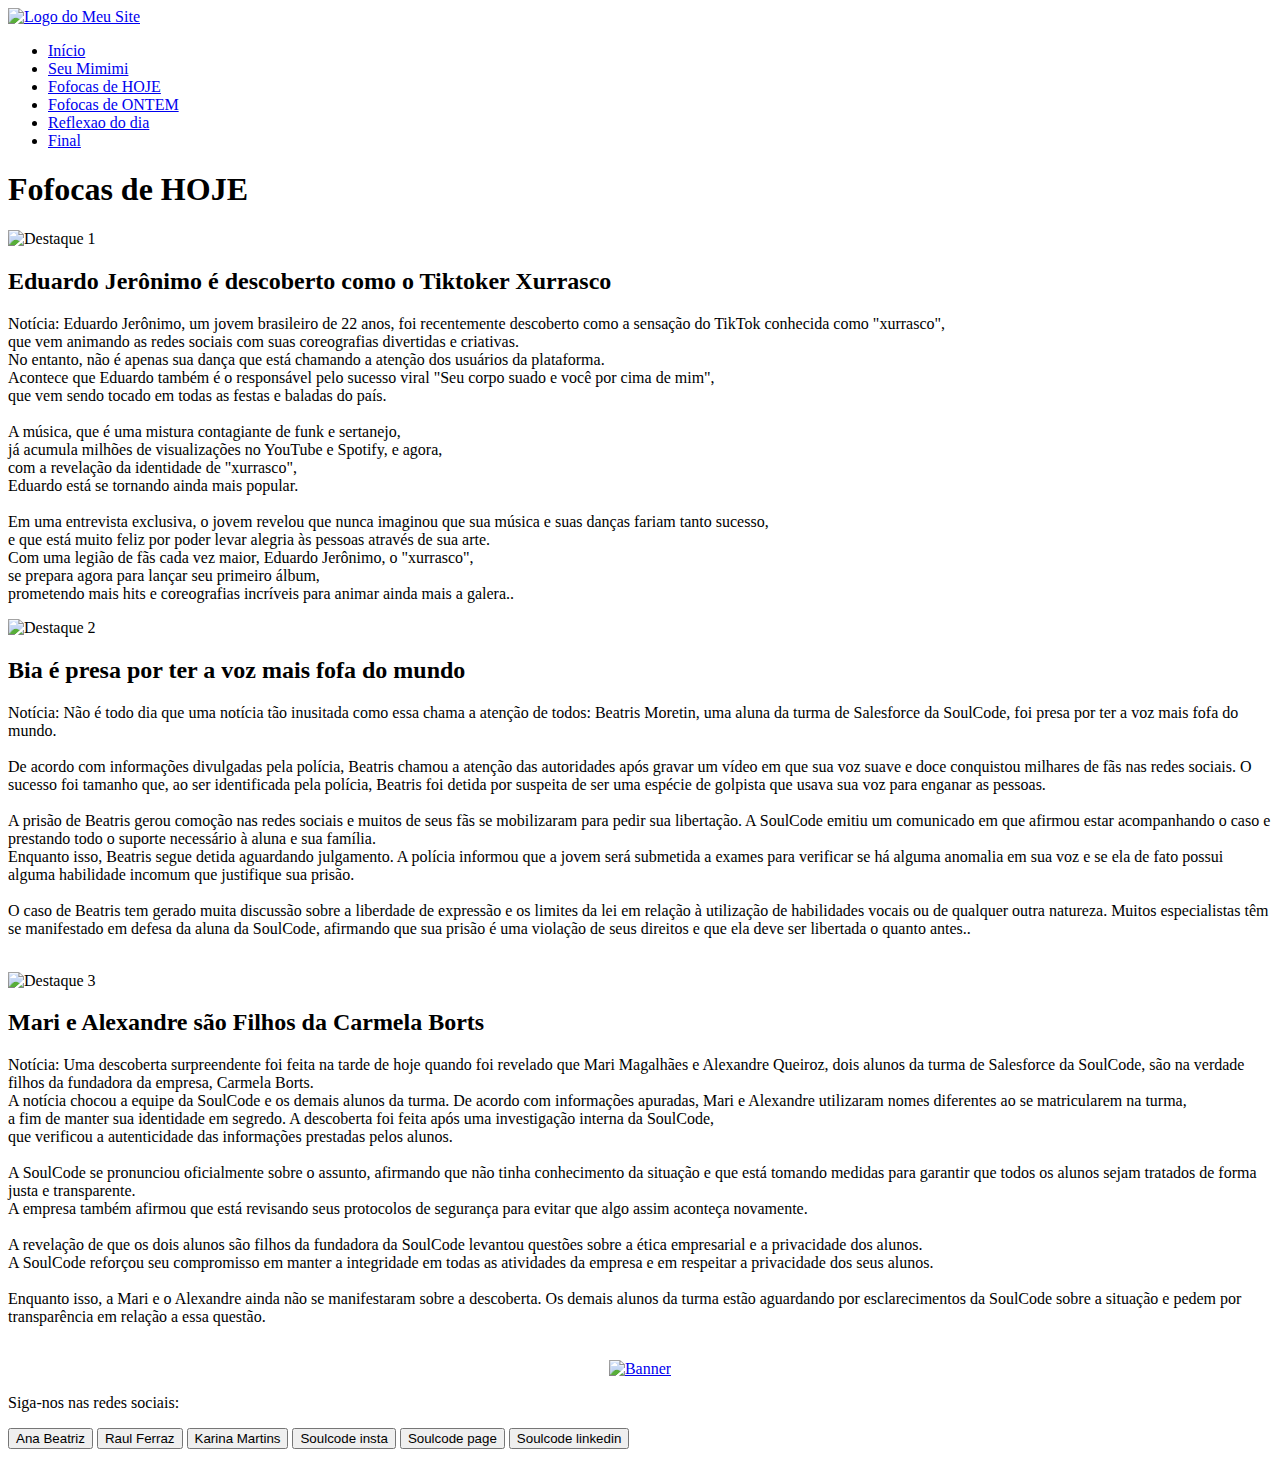
==== fofocas de HOJE.html @ 905c5e10 "Create fofocas de HOJE.html" ====
<!DOCTYPE html>
<html>
<head>
  <meta charset="UTF-8">
  <title>TECH MIMIMI</title>
  
  <link rel="stylesheet" href="pj2.css">
  <link href="https://fonts.googleapis.com/css?family=Montserrat:400,700" rel="stylesheet">
  <link href="https://fonts.googleapis.com/css?family=Playfair+Display:400,700" rel="stylesheet">
</head>
<body>
  <header>
    <a href="#" class="logo">
      <img src="logologo.png" alt="Logo do Meu Site">
    </a>
    <nav>
      <ul>
        <li><a href="PROJETINHO 1.html">Início</a></li>
        <li><a href="SEU MIMIMI.html">Seu Mimimi</a></li>
        <li><a href="fofocas de HOJE.html">Fofocas de HOJE </a></li>
        <li><a href="fofocas de ONTEM.html">Fofocas de ONTEM</a></li>
        <li><a href="reflexao.html">Reflexao do dia </a></li> 
        <li><a href="final.html">Final </a></li>
      </ul>
    </nav>
  </header>
  
  <div class="banner">
    <h1>Fofocas de HOJE</h1>
  </div>
  
  <main>
    
    <div class="container">
      <div class="item item1">
        <img src="xurrasco.jpeg" alt="Destaque 1"width="300" height="50" display="block" margin=" auto"text-align: justify;
        >
        <h2 class="titulo">Eduardo Jerônimo é descoberto como o Tiktoker Xurrasco</h2>
        <p>
          Notícia: Eduardo Jerônimo, um jovem brasileiro de 22 anos, foi recentemente descoberto como a sensação do TikTok conhecida como "xurrasco", </br> que vem animando as redes sociais com suas coreografias divertidas e criativas.</br>
          
          No entanto, não é apenas sua dança que está chamando a atenção dos usuários da plataforma.</br> Acontece que Eduardo também é o responsável pelo sucesso viral "Seu corpo suado e você por cima de mim",</br> que vem sendo tocado em todas as festas e baladas do país.</br>
          
        </br> A música, que é uma mistura contagiante de funk e sertanejo, </br>já acumula milhões de visualizações no YouTube e Spotify, e agora,</br> com a revelação da identidade de "xurrasco",</br> Eduardo está se tornando ainda mais popular.</br>
          
        </br>  Em uma entrevista exclusiva, o jovem revelou que nunca imaginou que sua música e suas danças fariam tanto sucesso,</br> e que está muito feliz por poder levar alegria às pessoas através de sua arte.</br>
          
          Com uma legião de fãs cada vez maior, Eduardo Jerônimo, o "xurrasco",</br> se prepara agora para lançar seu primeiro álbum, </br>prometendo mais hits e coreografias incríveis para animar ainda mais a galera..</p>
      </div>
      <div class="item item2">
        <img src="Bia.jpeg" alt="Destaque 2"width="300" height="50" display="block" margin=" auto"text-align: justify;
        >
        <h2 class="titulo">Bia é presa por ter a voz mais fofa do mundo</h2>
        <p>
          Notícia: Não é todo dia que uma notícia tão inusitada como essa chama a atenção de todos: Beatris Moretin, uma aluna da turma de Salesforce da SoulCode, foi presa por ter a voz mais fofa do mundo.</br> 
          
        </br>  De acordo com informações divulgadas pela polícia, Beatris chamou a atenção das autoridades após gravar um vídeo em que sua voz suave e doce conquistou milhares de fãs nas redes sociais. O sucesso foi tamanho que, ao ser identificada pela polícia, Beatris foi detida por suspeita de ser uma espécie de golpista que usava sua voz para enganar as pessoas.</br> 
          
      </br>   A prisão de Beatris gerou comoção nas redes sociais e muitos de seus fãs se mobilizaram para pedir sua libertação. A SoulCode emitiu um comunicado em que afirmou estar acompanhando o caso e prestando todo o suporte necessário à aluna e sua família.</br> 
          
          Enquanto isso, Beatris segue detida aguardando julgamento. A polícia informou que a jovem será submetida a exames para verificar se há alguma anomalia em sua voz e se ela de fato possui alguma habilidade incomum que justifique sua prisão.</br> 
          
        </br> O caso de Beatris tem gerado muita discussão sobre a liberdade de expressão e os limites da lei em relação à utilização de habilidades vocais ou de qualquer outra natureza. Muitos especialistas têm se manifestado em defesa da aluna da SoulCode, afirmando que sua prisão é uma violação de seus direitos e que ela deve ser libertada o quanto antes..</p></br> 
      </div>
      <div class="item item3">
        <img src="mari.jpeg" alt="Destaque 3"width="300" height="50" display="block" margin=" auto"text-align: justify;
        >
        <h2 class="titulo">Mari e Alexandre são Filhos da Carmela Borts</h2>
        <p>Notícia: Uma descoberta surpreendente foi feita na tarde de hoje quando foi revelado que Mari Magalhães e Alexandre Queiroz, dois alunos da turma de Salesforce da SoulCode, são na verdade filhos da fundadora da empresa, Carmela Borts. </br>  A notícia chocou a equipe da SoulCode e os demais alunos da turma.

          De acordo com informações apuradas, Mari e Alexandre utilizaram nomes diferentes ao se matricularem na turma, </br>  a fim de manter sua identidade em segredo. A descoberta foi feita após uma investigação interna da SoulCode, </br>  que verificou a autenticidade das informações prestadas pelos alunos. </br> 
          
        </br>  A SoulCode se pronunciou oficialmente sobre o assunto, afirmando que não tinha conhecimento da situação e que está tomando medidas para garantir que todos os alunos sejam tratados de forma justa e transparente.  </br> A empresa também afirmou que está revisando seus protocolos de segurança para evitar que algo assim aconteça novamente. </br> 
          
      </br>  A revelação de que os dois alunos são filhos da fundadora da SoulCode levantou questões sobre a ética empresarial e a privacidade dos alunos. </br>  A SoulCode reforçou seu compromisso em manter a integridade em todas as atividades da empresa e em respeitar a privacidade dos seus alunos. </br> 
          
    </br>   Enquanto isso, a Mari e o Alexandre ainda não se manifestaram sobre a descoberta. Os demais alunos da turma estão aguardando por esclarecimentos da SoulCode sobre a situação e pedem por transparência em relação a essa questão.</p> </br> 
      </div>
    </div>
    
  </main>
  <center>
    <a href="https://www.marykay.com.br/pt-br/products/makeup">
      <img src="marykay.jpeg" alt="Banner "style="width:30%;">
    </a>
  </center>
  <footer>
    <p>Siga-nos nas redes sociais:</p>
    <div class="social">
      <div>
        <button onclick="window.location.href='https:linkedin.com/in/saybea/'">Ana Beatriz</button>
        <button onclick="window.location.href='https:linkedin.com/in/raulferrazj/'">Raul Ferraz</button>
        <button onclick="window.location.href='https:linkedin.com/in/karinamansano/'">Karina Martins</button>
        <button onclick="window.location.href='https:instagram.com/soulcodeacademy/'">Soulcode insta</button>
        <button onclick="window.location.href='https://soulcode.com/'">Soulcode page</button>
        <button onclick="window.location.href='https:linkedin.com/company/soulcodeacademy/mycompany/'">Soulcode linkedin</button>
      </div>
    </div>
  </footer>
  
</body>
</html>
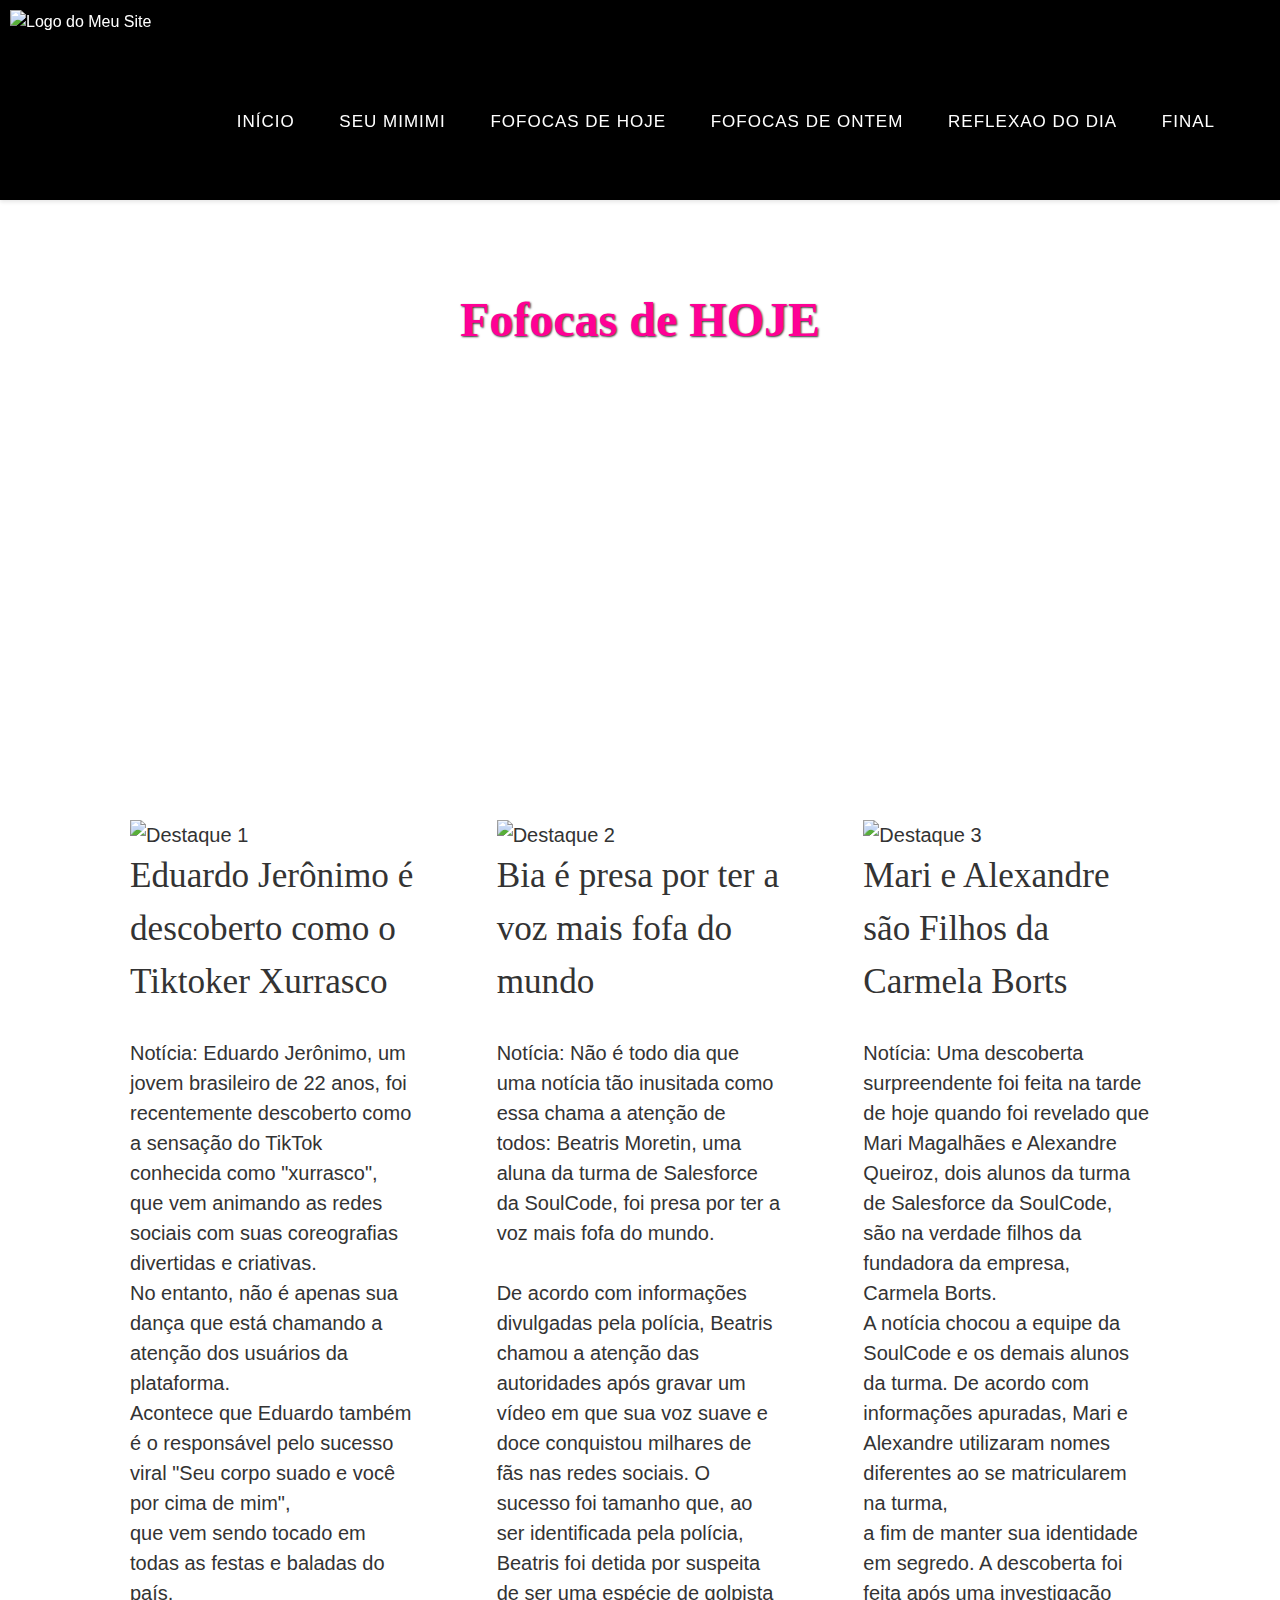
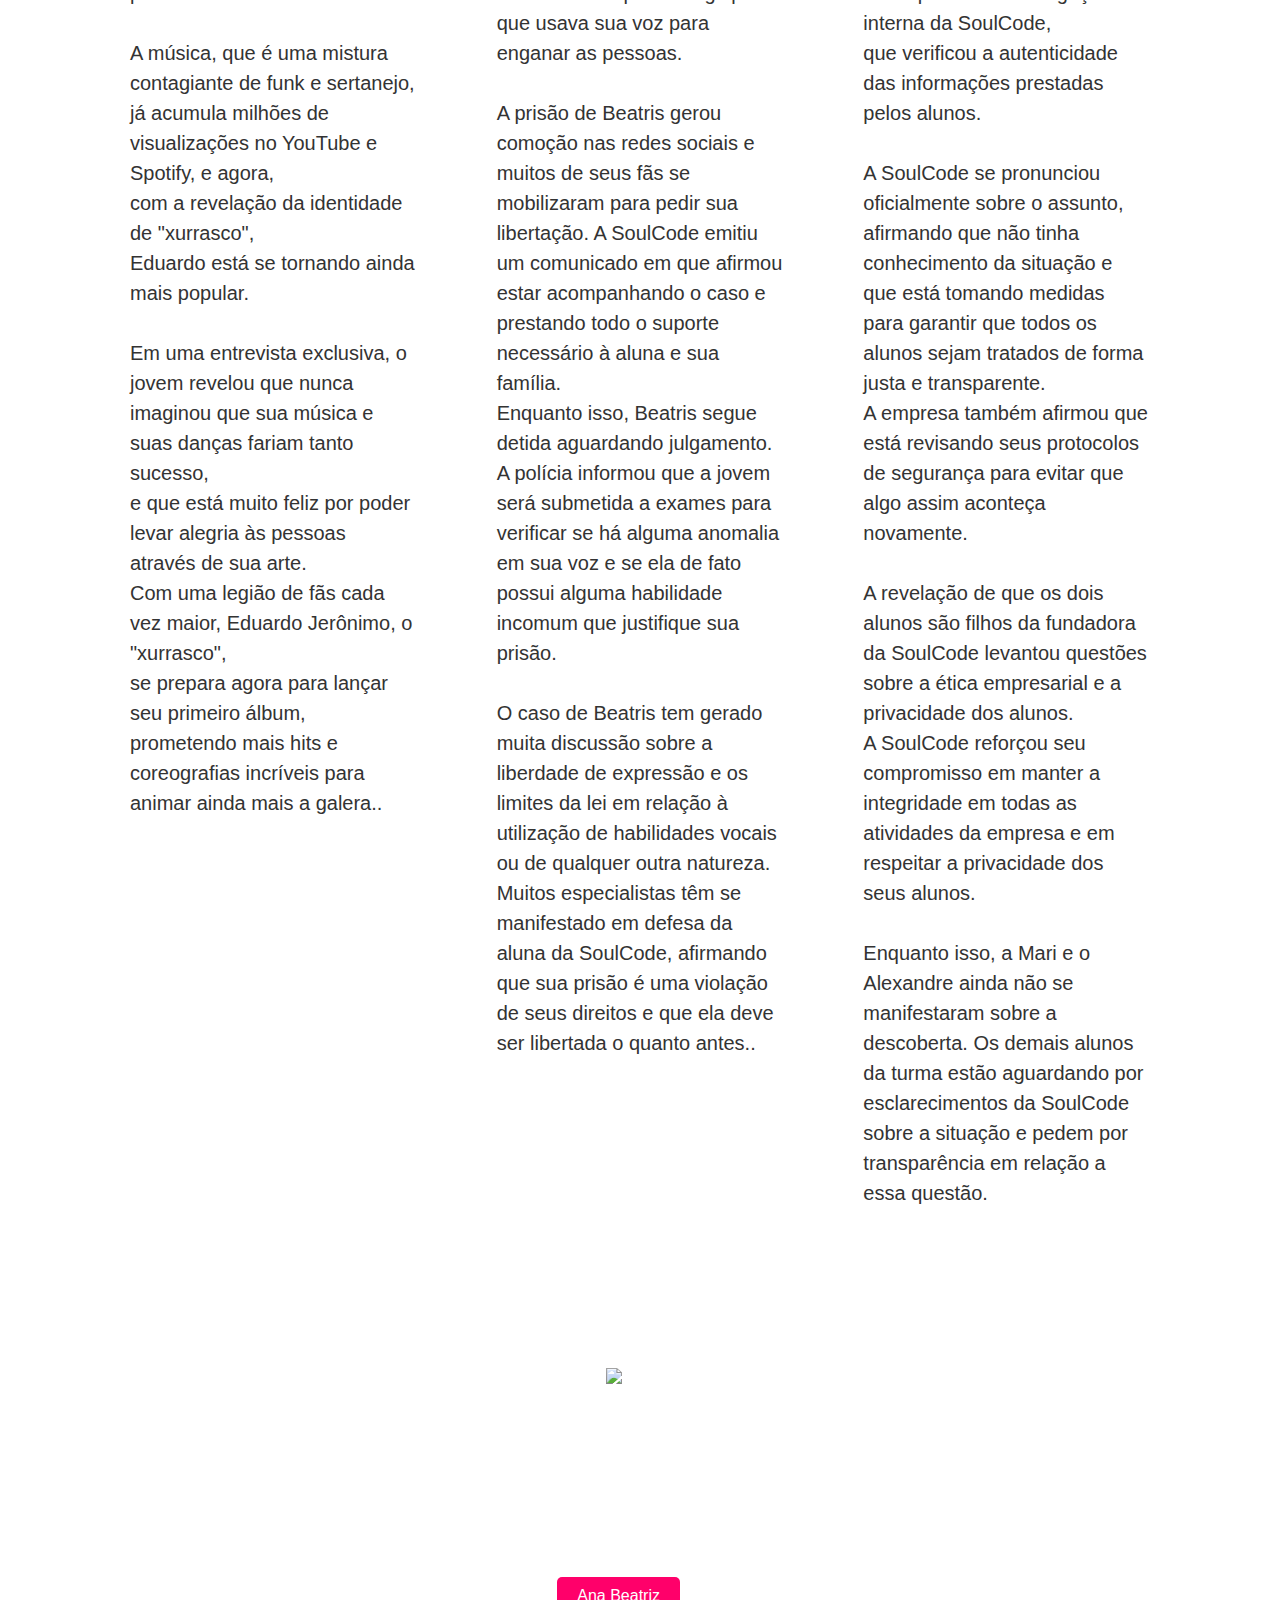
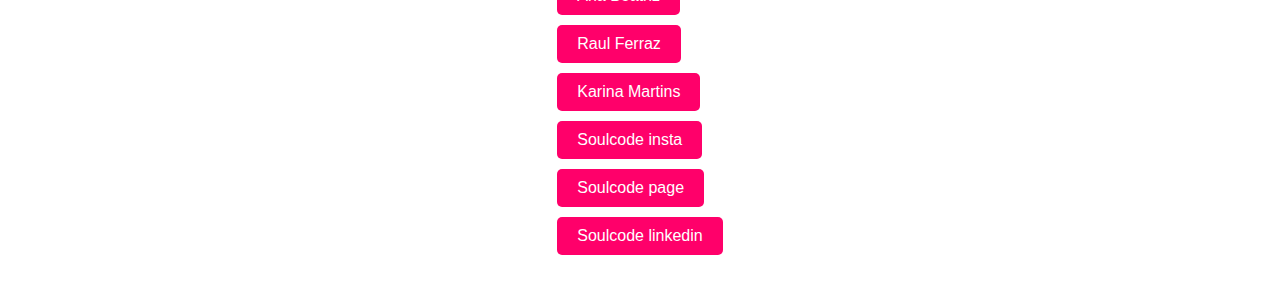
==== commit bc07388b: "Update fofocas de HOJE.html" ====
--- a/fofocas de HOJE.html
+++ b/fofocas de HOJE.html
@@ -5,8 +5,7 @@
   <title>TECH MIMIMI</title>
   
   <link rel="stylesheet" href="pj2.css">
-  <link href="https://fonts.googleapis.com/css?family=Montserrat:400,700" rel="stylesheet">
-  <link href="https://fonts.googleapis.com/css?family=Playfair+Display:400,700" rel="stylesheet">
+
 </head>
 <body>
   <header>
--- a/pj2.css
+++ b/pj2.css
@@ -0,0 +1,278 @@
+/* Estilos globais */
+* {
+    box-sizing: border-box;
+  }
+  
+  body {
+    font-family: 'Montserrat', sans-serif;
+    font-size: 16px;
+    line-height: 1.5;
+    color: #333;
+    margin: 0;
+  }
+  
+  h1, h2, h3, h4, h5, h6 {
+    font-family: 'Playfair Display', serif;
+    font-weight: bold;
+    margin-top: 0;
+  }
+  
+  a {
+    color: #ffffff;
+    text-decoration: none;
+  }
+  
+  a:hover {
+    color: #25013a;
+  }
+  
+  img {
+    max-width: 100%;
+    height: auto;
+  }
+  
+  /* Estilos do cabeçalho */
+  header {
+    background-color: #000000;
+    box-shadow: 0 2px 4px rgba(0,0,0,.1);
+    position: fixed;
+    top: 0;
+    left: 0;
+    right: 0;
+    z-index: 100;
+  }
+  
+  .logo {
+    display: inline-block;
+    margin: 10px;
+  }
+  
+  .logo img {
+    width: 150px;
+  }
+  
+  nav {
+    display: inline-block;
+    margin: 55px;
+    float:right;
+    font-size: 17px;
+  }
+  
+  nav ul {
+    margin: 0;
+    padding: 0;
+    list-style: none;
+  }
+  
+  nav li {
+    display: inline-block;
+    margin-left: 20px;
+  }
+  
+  nav li a {
+    display: block;
+    padding: 10px;
+    text-transform: uppercase;
+    letter-spacing: 1px;
+  }
+  
+  nav li a:hover {
+    background-color: #ffdede;
+  }
+  
+  /* Estilos do banner */
+  .banner {
+    background-image: url('saltoo.jpg');
+    background-size: cover;
+    background-position: center;
+    height: 600px;
+    display: flex;
+    justify-content: center;
+    align-items: center;
+    color: #ff0095;
+    text-shadow: 1px 1px 2px rgba(0,0,0,.8);
+  }
+  
+  .banner h1 {
+    font-size: 48px;
+    text-align: center;
+    margin: 0;
+  }
+  
+  /* Estilos do conteúdo principal */
+  main {
+    padding: 100px;
+    margin-top: 30px;
+    background-image: url('rosinha.jpg');
+    font-size: 20px;
+  
+  }
+  
+  .featured {
+    display: grid;
+    grid-template-columns: repeat(auto-fit, minmax(300px, 1fr));
+    grid-gap: 40px;
+  }
+  
+  .featured-item {
+    background-color: #ffe6e6;
+    box-shadow: 0 2px 4px rgba(0,0,0,.1);
+    padding: 50px;
+  }
+  
+  .featured-item h2 {
+  
+    margin-top: 50;
+  }
+  
+  /* Estilos do rodapé */
+  footer {
+    background-image: url('touquinhaa.jpg');
+    color: #fff;
+    padding: 40px;
+    text-align: center;
+    font-size: 30px;
+  }
+  
+  .social {
+    margin-top: 20px;
+  }
+  
+  .social a {
+    display: inline-block;
+    margin: 10px;
+    color: #fff;
+    font-size: 24px;
+  }
+  
+  .social a:hover {
+    color: #aaa;
+  }
+  
+  
+  button {
+    background-color: #ff006a;
+    display: block;
+    margin-bottom: 10px;
+    color: rgb(255, 255, 255);
+    padding: 10px 20px;
+    border: none;
+    border-radius: 5px;
+    font-size: 16px;
+    cursor: pointer;
+  }
+  
+  button:hover {
+    background-color: #EC7063;
+  }
+  
+  div {
+    display: inline-block;
+    justify-content: center;
+    margin-top: 20px;
+  } 
+   
+  
+  .featured-item {
+    display: grid;
+    justify-content: center;
+    margin-top: 10px;
+  
+  } 
+  
+  center{
+    background-image: url('caprichoum.jpg');
+      
+    }
+
+    form{
+  
+  /* Estilizando as tags de rótulo */
+ 
+    border: 10px solid #ff00c8;
+    border-radius: 4px;
+    margin-bottom: 15px;
+    font-size: 16px;
+    color: #555;
+    width: 100%;
+  }
+  
+  /* Estilizando as caixas de seleção */
+  select {
+
+    padding: 10px;
+    border: 1px solid #ff00d4;
+    border-radius: 4px;
+    margin-bottom: 15px;
+    font-size: 16px;
+    color: #555;
+    width: 100%;
+    background-color: #fff;
+  }
+  
+  /* Estilizando os botões de envio e redefinição */
+  input[type="submit"],
+  input[type="reset"] {
+    border: 1px solid #ff00d4;
+    background-color: #FF69B4; /* rosa */
+    color: #fff;
+    border: none;
+    border-radius: 4px;
+    padding: 10px 20px;
+    font-size: 16px;
+    cursor: pointer;
+  }
+  
+  /* Estilizando as caixas de seleção e rótulos */
+  input[type="checkbox"] + label {
+    border: 1x solid #ff00d4;
+    color: #FF69B4; /* rosa */
+    display: inline-block;
+    margin-right: 10px;
+  }
+  
+  /* Estilizando as mensagens de erro */
+  span.error {
+    display: block;
+    color: #f00;
+    margin-top: 5px;
+  }
+  
+  /* Estilizando o formulário */
+
+  form { 
+    border: 7px solid #ff00d4;
+    max-width: 600px;
+    margin: 0 auto;
+    background-color: #f9f9f9;
+    padding: 20px;
+    border-radius: 5px;
+    box-shadow: 0 0 10px rgba(0, 0, 0, 0.3);
+}
+
+
+.container {
+  display: grid;
+  grid-template-columns: repeat(auto-fit, minmax(250px, 1fr));
+  grid-gap: 20px;
+}
+
+.item {
+  background-color: #ffffff;
+  padding: 30px;
+  border-radius: 10px;
+}
+
+.item h2 {
+  font-size: 2.2rem;
+  margin-top: 5;
+}
+
+.item p {
+  margin-bottom: 0;
+}
+
+.titulo {
+  font-size: 10px; 
+  font-weight:normal; 
+}
